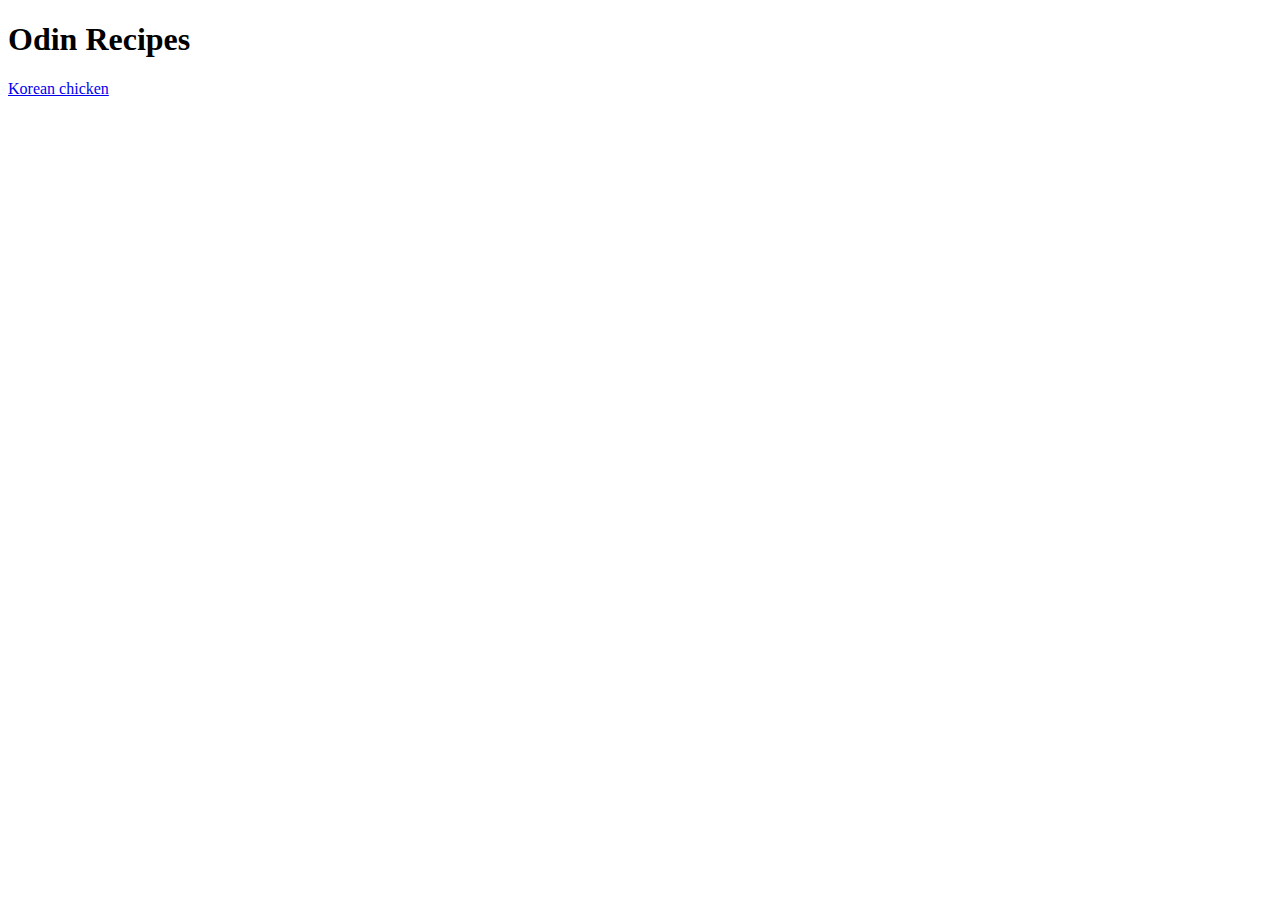
==== index.html @ e920f110 "Initial creation and boilerplate information" ====
<!DOCTYPE html>
<!DOCTYPE html>
<html lang="en">
<head>
    <meta charset="UTF-8">
    <meta name="viewport" content="width=device-width, initial-scale=1.0">
    <title>Odin Recipes</title>
</head>
<body>
    <h1>Odin Recipes</h1>
    <p><a href="recipes/korean-chicken.html">Korean chicken</a></p>
    
</body>
</html>
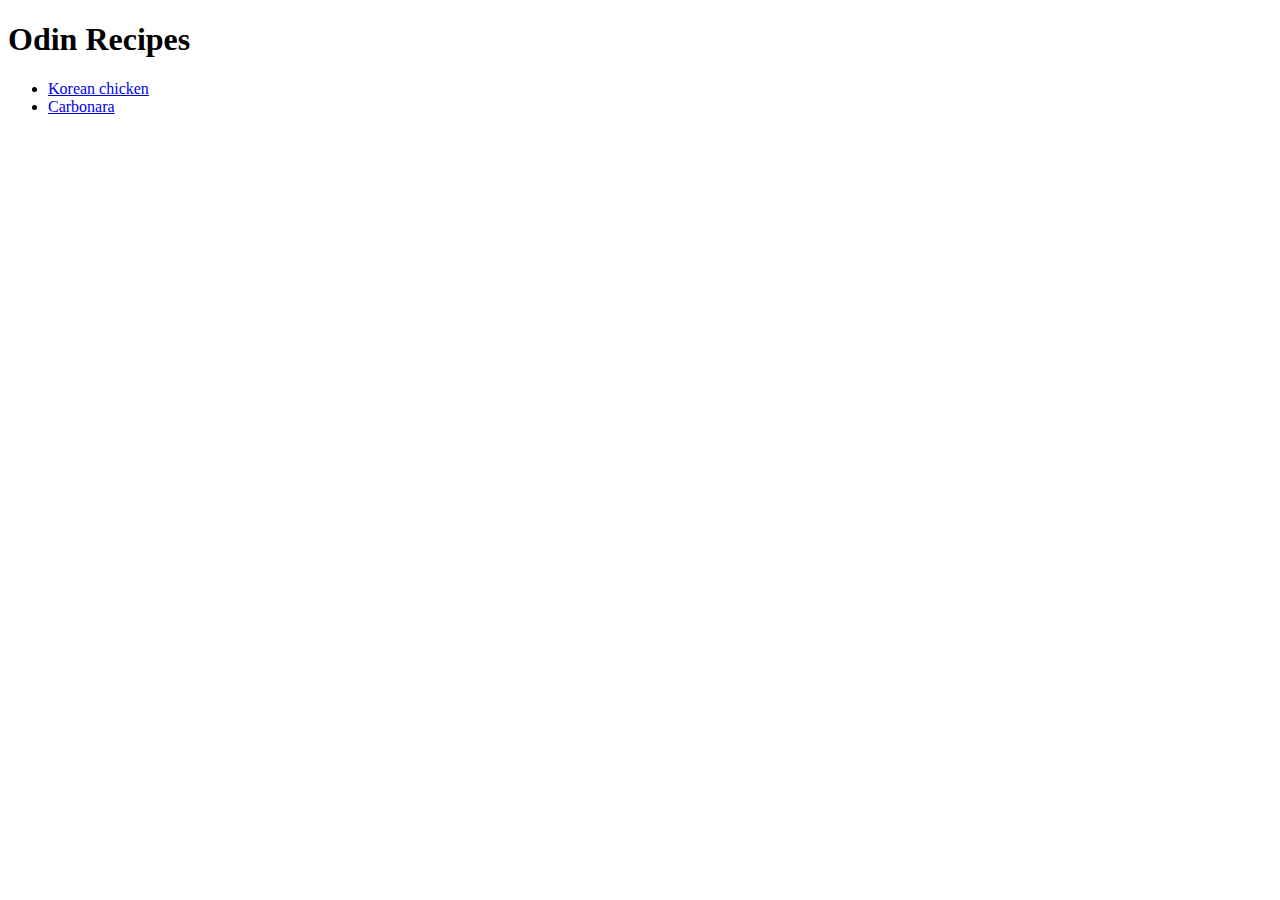
==== commit 85d38a3e: "Two recipe pages completed" ====
--- a/index.html
+++ b/index.html
@@ -8,7 +8,9 @@
 </head>
 <body>
     <h1>Odin Recipes</h1>
-    <p><a href="recipes/korean-chicken.html">Korean chicken</a></p>
-    
+    <ul>    
+    <li><a href="recipes/korean-chicken.html" target="_blank" rel="noopener noreferrer">Korean chicken</a></li>
+    <li><a href="recipes/carbonara.html" target="_blank" rel="noopener noreferrer">Carbonara</a></li>
+    </ul>
 </body>
 </html>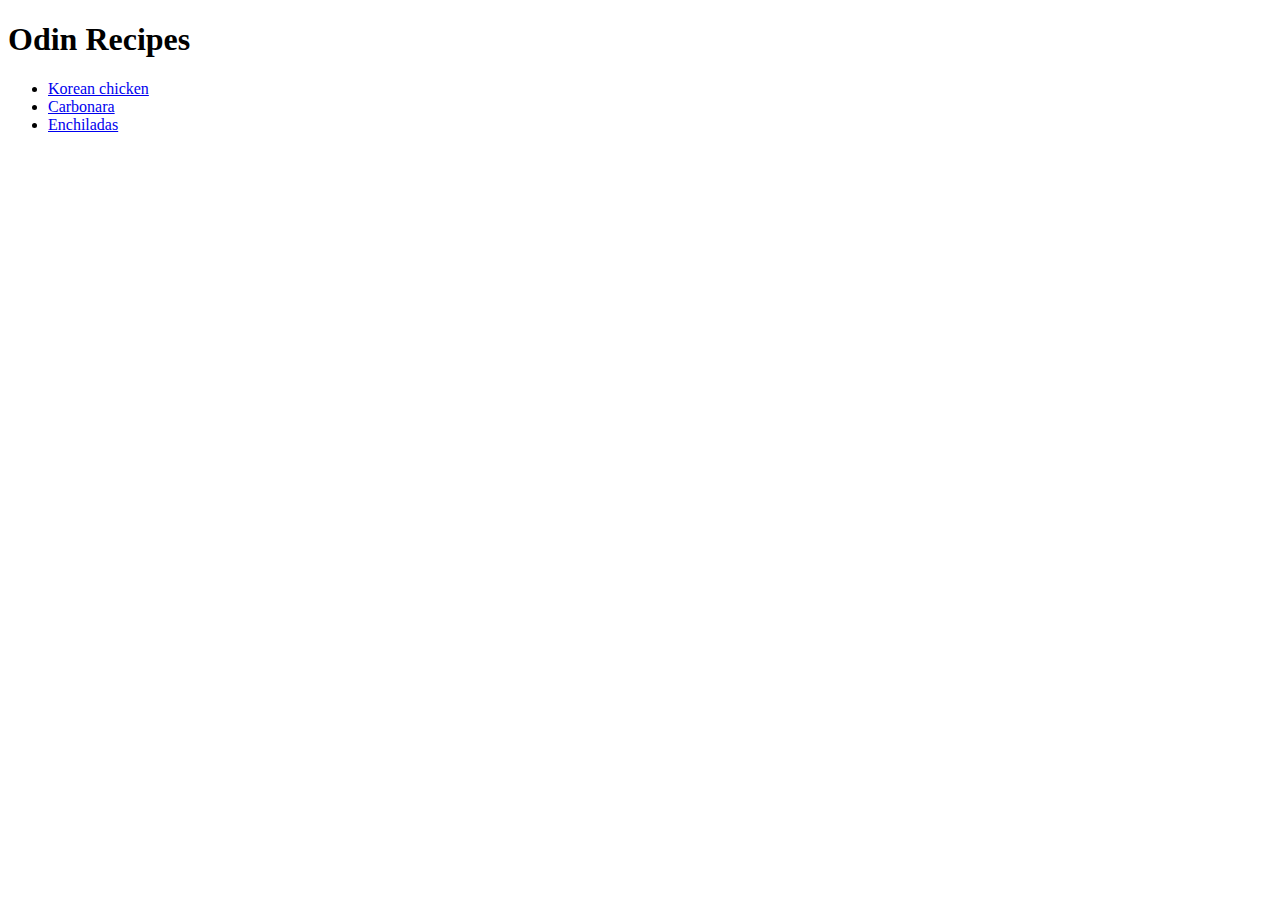
==== commit 2d7005cf: "Completed final page and added list to index" ====
--- a/index.html
+++ b/index.html
@@ -11,6 +11,7 @@
     <ul>    
     <li><a href="recipes/korean-chicken.html" target="_blank" rel="noopener noreferrer">Korean chicken</a></li>
     <li><a href="recipes/carbonara.html" target="_blank" rel="noopener noreferrer">Carbonara</a></li>
-    </ul>
+    <li><a href="recipes/enchiladas.html" target="_blank" rel="noopener noreferrer">Enchiladas</a></li>
+</ul>
 </body>
 </html>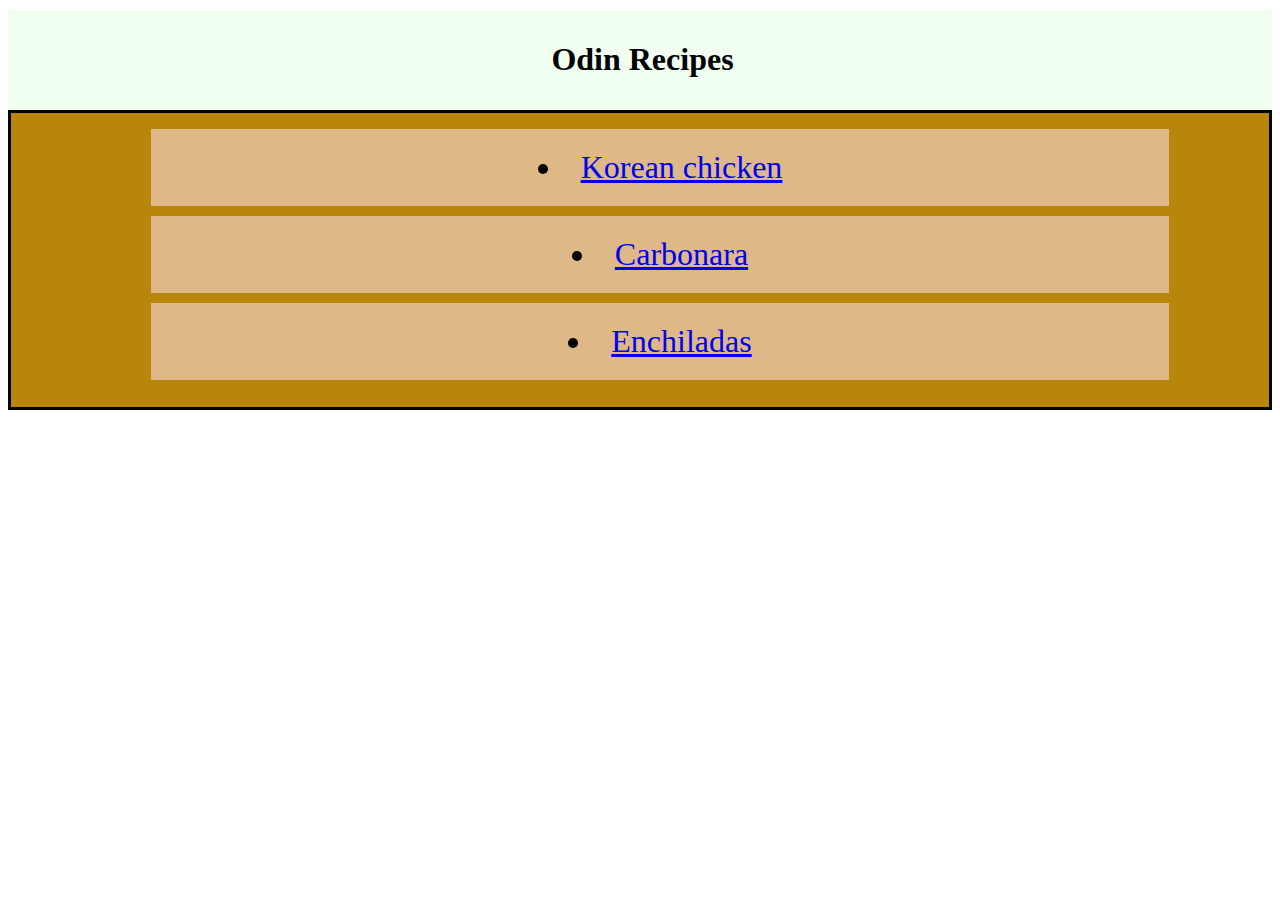
==== commit 93c5520a: "css added to recipes" ====
--- a/index.html
+++ b/index.html
@@ -5,13 +5,17 @@
     <meta charset="UTF-8">
     <meta name="viewport" content="width=device-width, initial-scale=1.0">
     <title>Odin Recipes</title>
+    <link rel="stylesheet" href="style.css">
 </head>
 <body>
-    <h1>Odin Recipes</h1>
-    <ul>    
-    <li><a href="recipes/korean-chicken.html" target="_blank" rel="noopener noreferrer">Korean chicken</a></li>
-    <li><a href="recipes/carbonara.html" target="_blank" rel="noopener noreferrer">Carbonara</a></li>
-    <li><a href="recipes/enchiladas.html" target="_blank" rel="noopener noreferrer">Enchiladas</a></li>
-</ul>
+    <header class="title"><h1>Odin Recipes</h1></header>
+    <div>
+        <ul>    
+          <li class="korean"><a href="recipes/korean-chicken.html" target="_blank" rel="noopener noreferrer">Korean chicken</a></li>
+          <li class="carbonara"><a href="recipes/carbonara.html" target="_blank" rel="noopener noreferrer">Carbonara</a></li>
+          <li class="enchiladas"><a href="recipes/enchiladas.html" target="_blank" rel="noopener noreferrer">Enchiladas</a></li>
+        </ul></div>
+
+</ul></div>
 </body>
 </html>--- a/style.css
+++ b/style.css
@@ -0,0 +1,51 @@
+html {
+    box-sizing: border-box;
+  }
+  
+  *,
+  *::before,
+  *::after {
+    box-sizing: inherit;
+  }
+
+  * {
+    font-family:'Times New Roman', Times, serif;
+  }
+
+  .title {
+    background-color: honeydew;
+    padding: 10px;
+    margin-top: 10px;
+    padding-left: 15px;
+    text-align: center;
+    
+  }
+
+  div {
+
+    border-style: solid;
+    text-align: center;
+    height: 300px;
+    background-color: darkgoldenrod;
+
+  }
+
+  li {
+    margin-top: 10px;
+    margin-bottom: 10px;
+    margin-left: 100px;
+    margin-right: 100px;
+    font-size: 2em;
+    background-color: burlywood;
+    padding: 20px;
+    list-style-position: inside;
+  }
+
+.list {
+    margin-right: 80vw;
+}
+
+  .list-body{
+    width: 250px;
+    margin-right: 80vw;
+  }